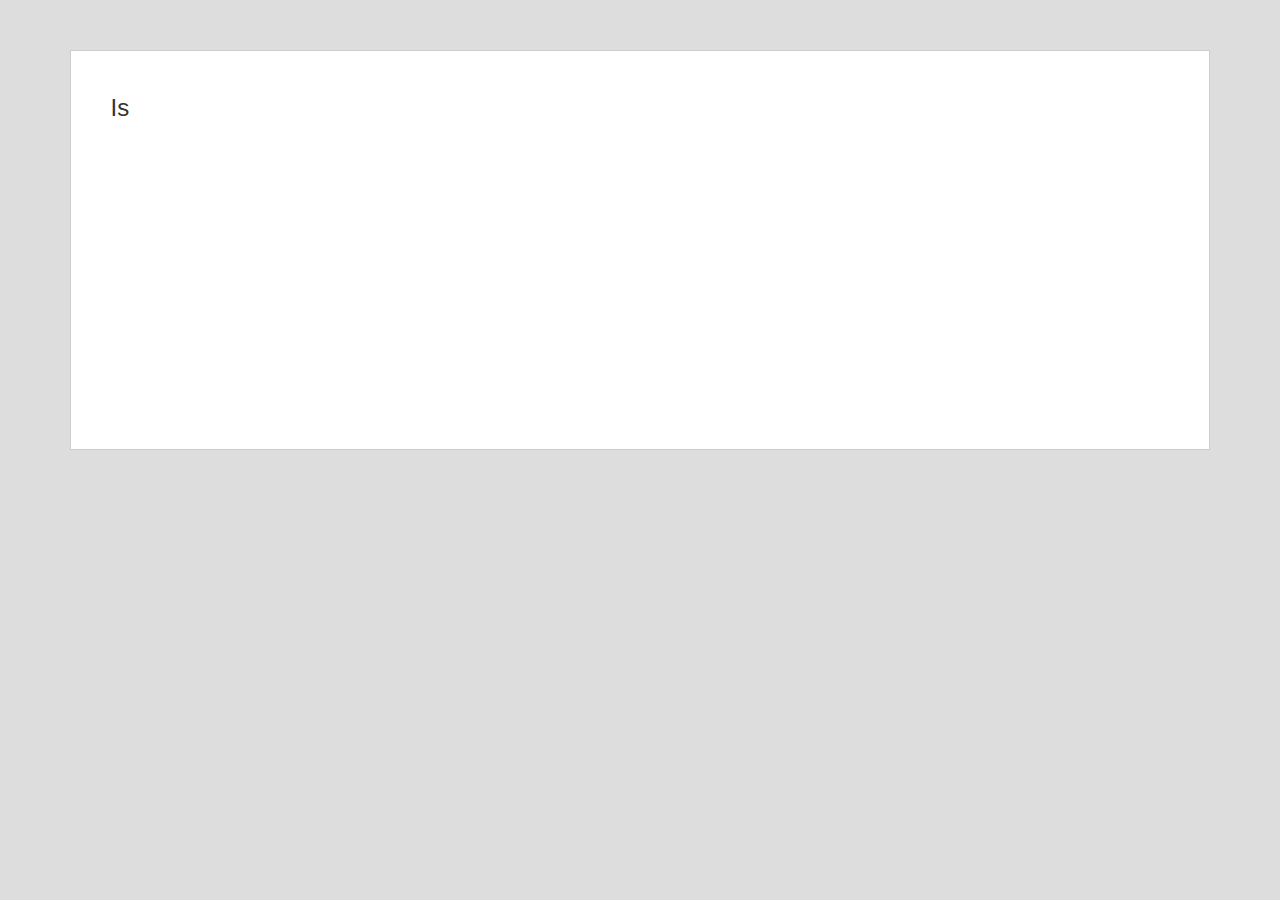
==== examples/is.html @ 1dff5b56 "is" ====
<!doctype HTML>
<html lang="en">
	<head>
		<meta charset="utf-8">
		<meta http-equiv="X-UA-Compatible" content="IE=edge,chrome=1">
		<title>Is</title>
		<meta name="description" content="">
		<meta name="keywords" content="">
		
		<meta name="viewport" content="width=device-width, initial-scale=1.0, maximum-scale=1.0, user-scalable=0">
		
		<!-- CSS -->
		<link type="text/css" rel="stylesheet" href="../css/style.css">
	</head>
	<body>
		<div class="page wide clearfix parallax-page">
			<h1>Is</h1>			
		</div>
		<script src="../js/vendors/jquery-1.9.1.min.js"></script>
		<script src="../js/pandora/box.js"></script>
		<script src="../js/pandora/is.js"></script>
		<script>
			// App
			PANDORA.open(function($){
				











				
			});
		</script>
	</body>
</html>
---- css/style.css ----
/* RESET */html,body,div,span,applet,object,iframe,h1,h2,h3,h4,h5,h6,p,blockquote,pre,a,abbr,acronym,address,big,cite,code,del,dfn,em,img,ins,kbd,q,s,samp,small,strike,strong,sub,sup,tt,var,b,u,i,center,dl,dt,dd,ol,ul,li,fieldset,form,label,legend,table,caption,tbody,tfoot,thead,tr,th,td,article,aside,canvas,details,embed,figure,figcaption,footer,header,hgroup,menu,nav,output,ruby,section,summary,time,mark,audio,video{margin:0;padding:0;border:0;font-size:100%;font:inherit;vertical-align:baseline}article,aside,details,figcaption,figure,footer,header,hgroup,menu,nav,section{display:block}body{line-height:1}ol,ul,menu{list-style:none}blockquote,q{quotes:none}blockquote:before,blockquote:after,q:before,q:after{content:'';content:none}table{border-collapse:collapse;border-spacing:0}
/* NORMALIZE */article,aside,details,figcaption,figure,footer,header,hgroup,main,nav,section,summary{display:block}audio,canvas,video{display:inline-block}audio:not([controls]){display:none;height:0}[hidden],template{display:none}html{font-family:sans-serif;-ms-text-size-adjust:100%;-webkit-text-size-adjust:100%}body{margin:0}a{background:transparent}a:focus{outline:thin dotted}a:active,a:hover{outline:0}h1{font-size:2em;margin:0.67em 0}abbr[title]{border-bottom:1px dotted}b,strong{font-weight:bold}dfn{font-style:italic}hr{-moz-box-sizing:content-box;box-sizing:content-box;height:0}mark{background:#ff0;color:#000}code,kbd,pre,samp{font-family:monospace,serif;font-size:1em}pre{white-space:pre-wrap}q{quotes:"\201C" "\201D" "\2018" "\2019"}small{font-size:80%}sub,sup{font-size:75%;line-height:0;position:relative;vertical-align:baseline}sup{top:-0.5em}sub{bottom:-0.25em}img{border:0}svg:not(:root){overflow:hidden}figure{margin:0}fieldset{border:1px solid #c0c0c0;margin:0 2px;padding:0.35em 0.625em 0.75em}legend{border:0;padding:0}button,input,select,textarea{font-family:inherit;font-size:100%;margin:0}button,input{line-height:normal}button,select{text-transform:none}button,html input[type="button"],input[type="reset"],input[type="submit"]{-webkit-appearance:button;cursor:pointer}button[disabled],html input[disabled]{cursor:default}input[type="checkbox"],input[type="radio"]{box-sizing:border-box;padding:0}input[type="search"]{-webkit-appearance:textfield;-moz-box-sizing:content-box;-webkit-box-sizing:content-box;box-sizing:content-box}input[type="search"]::-webkit-search-cancel-button,input[type="search"]::-webkit-search-decoration{-webkit-appearance:none}button::-moz-focus-inner,input::-moz-focus-inner{border:0;padding:0}textarea{overflow:auto;vertical-align:top}table{border-collapse:collapse;border-spacing:0}*:focus {outline: 0}/*RESET*/html,body,div,span,applet,object,iframe,h1,h2,h3,h4,h5,h6,p,blockquote,pre,a,abbr,acronym,address,big,cite,code,del,dfn,em,img,ins,kbd,q,s,samp,small,strike,strong,sub,sup,tt,var,b,u,i,center,dl,dt,dd,ol,ul,li,fieldset,form,label,legend,table,caption,tbody,tfoot,thead,tr,th,td,article,aside,canvas,details,embed,figure,figcaption,footer,header,hgroup,menu,nav,output,ruby,section,summary,time,mark,audio,video{margin:0;padding:0;border:0;font-size:100%;font:inherit;vertical-align:baseline}article,aside,details,figcaption,figure,footer,header,hgroup,menu,nav,section{display:block}body{line-height:1}ol,ul,menu{list-style:none}blockquote,q{quotes:none}blockquote:before,blockquote:after,q:before,q:after{content:'';content:none}table{border-collapse:collapse;border-spacing:0}*, *:before, *:after {-webkit-box-sizing: border-box;-moz-box-sizing: border-box;box-sizing: border-box;}
/* Clearfix */
.clearfix:before,.row:before,
.clearfix:after,.row:after{content:"";display:table}
.clearfix:after,.row:after{clear:both}
.clearfix,.row{zoom:1}

/* Basic *************************************************/

body{background-color: #DDD;color:#333;font: 14px/1.3em sans-serif;padding:0 20px;}
h1{font-size: 24px;line-height: 1.4em;margin-bottom: 15px}

/* Common *************************************************/
.page{
	background-color: #FFF;
	max-width: 1200px;
	padding: 40px;
	margin: 50px auto;
	width:92%;
	min-height: 400px;
	border:solid 1px #CCC;
}
.wide{
	max-width: 100%;
}

.presentation{
	background-color: #EEE;
	border: solid 1px #DDD;
	text-align: center;
	padding: 20px;
	margin-bottom: 30px;
}

/* grid */
.row{
	margin-left: -15px;margin-right: -15px;
}
.col{
	float: left;
	padding:0 15px;
	width:25%;
}

/* Components **************************************************/

/* index */

/* softlight */
.softlight-page .presentation{
	padding: 200px 20px;
}
.box-softlight{
	background: #AAA;
	height: 250px;
	margin-bottom: 30px;
}

.xsoftlight{
	opacity: 0;
}

/* parallax */
.col-midd{
	border: solid 1px #F00;
	height:360px;
	float: left;
	width:50%;
}
.col-midd.g1{background-color: #F00}
.col-midd.g2{background-color: #0D0}
.col-midd.g3{background-color: #090}
.col-midd.g4{background-color: #009}
.col-midd.g5{background-color: #099}
.col-midd.g6{background-color: #990}

/* loader */
.main-container-loader{
	min-height: 360px;border: solid 1px #CCC;background-color: #DDD;margin:20px 0;padding: 20px
}
.wrap-loader{
	position:relative;
}
.dimmer-loader{
	position: absolute;top: 0;left: 0;right: 0;bottom: 0;background-color: #333;
	line-height: 200px;color: #FFF;text-align: center;display: none;
}
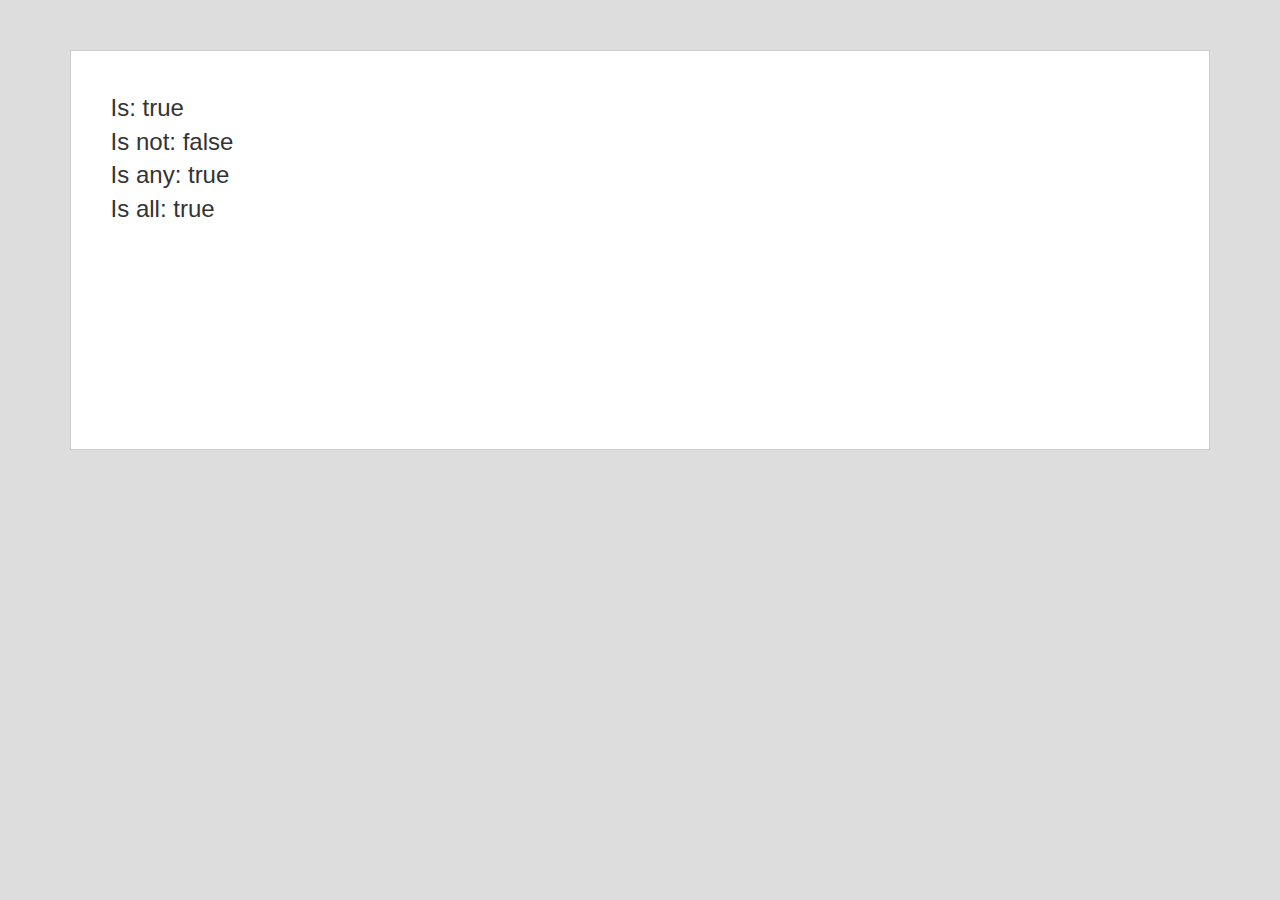
==== commit aaa8e220: "copyFromIs" ====
--- a/examples/is.html
+++ b/examples/is.html
@@ -23,18 +23,20 @@
 			// App
 			PANDORA.open(function($){
 				
+				var v= 44,
+					vIs = PANDORA.is.number(v),
+					vIsNot = PANDORA.is.not.number(v),
+					vIsAny = PANDORA.is.any.number(v,12,2,68,36);
+					vIsAll = PANDORA.is.all.number([v,12,2,68,36]);
+
+				var str = 'Is: '+ vIs;
+
+				str += '<br>Is not: '+vIsNot;
+				str += '<br>Is any: '+vIsAny;
+				str += '<br>Is all: '+vIsAll;
 
 
-
-
-
-
-
-
-
-
-
-				
+				$('h1').html(str);				
 			});
 		</script>
 	</body>
